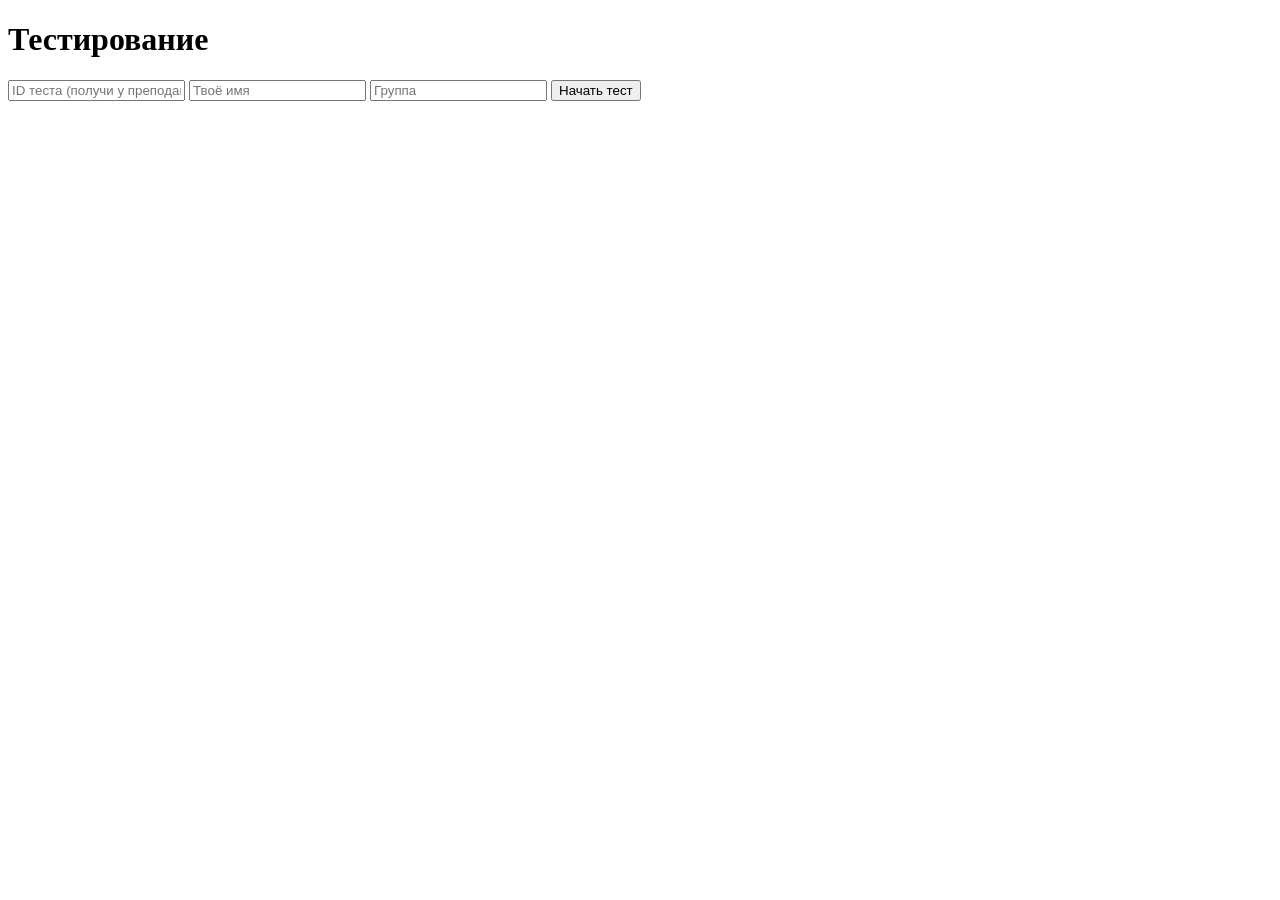
==== frontend/index.html @ d35ea12f "initial commit" ====
<!DOCTYPE html>
<html lang="ru">
<head>
    <meta charset="UTF-8">
    <title>Тестирование</title>
    <link rel="stylesheet" href="style.css">
</head>
<body>
<div class="container">

    <!-- Экран 1: ввод данных -->
    <div id="screen-start">
        <h1>Тестирование</h1>
        <input type="text" id="testId" placeholder="ID теста (получи у преподавателя)">
        <input type="text" id="studentName" placeholder="Твоё имя">
        <input type="text" id="groupName" placeholder="Группа">
        <button onclick="startTest()">Начать тест</button>
    </div>

    <!-- Экран 2: вопросы -->
    <div id="screen-test" class="hidden">
        <h1 id="testTitle"></h1>
        <div id="questions"></div>
        <button onclick="submitTest()" style="background:#27ae60;">
            Отправить ответы
        </button>
    </div>

    <!-- Экран 3: результаты -->
    <div id="screen-results" class="hidden">
        <h1>Результаты</h1>
        <p>Средний балл: <span class="score" id="avgScore"></span></p>
        <div id="results"></div>
        <button onclick="location.reload()">Пройти ещё раз</button>
    </div>

</div>
<script src="script.js"></script>
</body>
</html>
---- frontend/style.css ----
.hidden {
    display: none !important;
}

.tabs {
    display: flex;
    gap: 10px;
    margin-bottom: 20px;
    border-bottom: 2px solid #eee;
    padding-bottom: 10px;
}

.tab {
    background: #eee;
    color: #333;
    padding: 8px 20px;
    border: none;
    border-radius: 4px;
    cursor: pointer;
    font-size: 14px;
}

.tab.active {
    background: #3498db;
    color: white;
}

.cards-row {
    display: flex;
    gap: 15px;
    flex-wrap: wrap;
    margin-top: 10px;
}

.stat-card {
    background: #f0f8ff;
    border: 1px solid #bde0ff;
    border-radius: 8px;
    padding: 15px 25px;
    text-align: center;
    min-width: 140px;
}

.stat-card .number {
    font-size: 32px;
    font-weight: bold;
    color: #2c3e50;
}

.stat-card .label {
    font-size: 12px;
    color: #777;
    margin-top: 4px;
}

.student-card {
    background: #fff;
    border: 1px solid #ddd;
    border-radius: 8px;
    padding: 15px;
    margin-bottom: 15px;
}

.student-header {
    display: flex;
    justify-content: space-between;
    align-items: center;
    margin-bottom: 10px;
}

.student-name {
    font-size: 16px;
    font-weight: bold;
}

.student-group {
    font-size: 13px;
    color: #777;
}

.badge {
    padding: 4px 12px;
    border-radius: 20px;
    font-weight: bold;
    font-size: 14px;
}

.badge.high { background: #d4edda; color: #155724; }
.badge.mid  { background: #fff3cd; color: #856404; }
.badge.low  { background: #f8d7da; color: #721c24; }

.answer-row {
    display: flex;
    justify-content: space-between;
    align-items: flex-start;
    padding: 8px 0;
    border-top: 1px solid #f0f0f0;
    font-size: 13px;
}

.answer-row .q-text {
    flex: 1;
    color: #444;
}

.answer-row .q-score {
    font-weight: bold;
    min-width: 40px;
    text-align: right;
    margin-left: 10px;
}

.progress-bar {
    height: 8px;
    background: #eee;
    border-radius: 4px;
    margin-top: 4px;
    overflow: hidden;
}

.progress-fill {
    height: 100%;
    border-radius: 4px;
    background: #3498db;
    transition: width 0.3s;
}

.question-stat {
    background: #f9f9f9;
    border-radius: 6px;
    padding: 12px;
    margin-bottom: 8px;
}

.delete-btn {
    background: #e74c3c;
    color: white;
    border: none;
    border-radius: 4px;
    padding: 4px 10px;
    cursor: pointer;
    font-size: 12px;
    float: right;
}
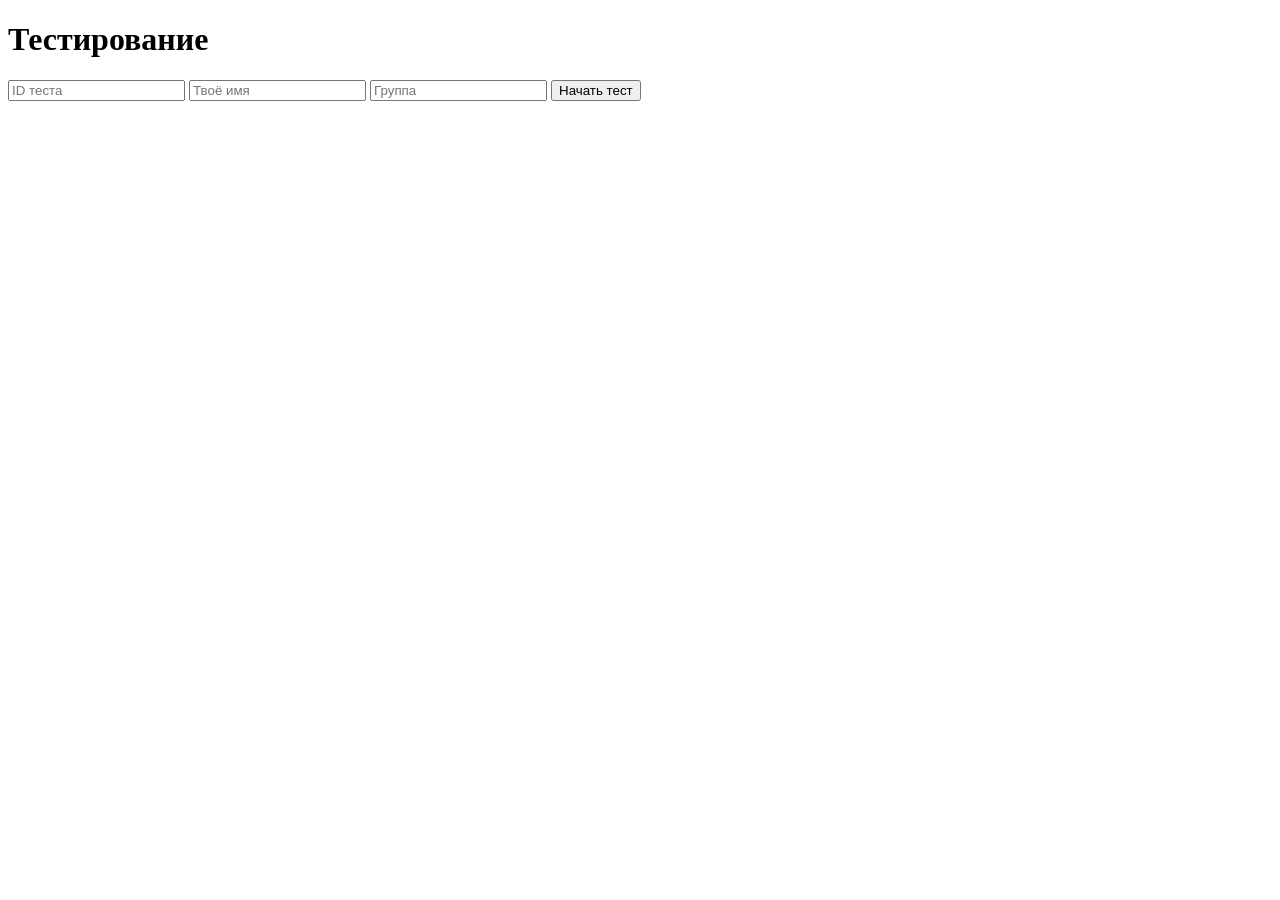
==== commit 2263b16d: "fix encoding in saveTestTitle" ====
--- a/frontend/index.html
+++ b/frontend/index.html
@@ -4,6 +4,9 @@
     <meta charset="UTF-8">
     <title>Тестирование</title>
     <link rel="stylesheet" href="style.css">
+    <style>
+    textarea { user-select: none; }
+    </style>
 </head>
 <body>
 <div class="container">
@@ -11,7 +14,7 @@
     <!-- Экран 1: ввод данных -->
     <div id="screen-start">
         <h1>Тестирование</h1>
-        <input type="text" id="testId" placeholder="ID теста (получи у преподавателя)">
+        <input type="text" id="testId" placeholder="ID теста">
         <input type="text" id="studentName" placeholder="Твоё имя">
         <input type="text" id="groupName" placeholder="Группа">
         <button onclick="startTest()">Начать тест</button>
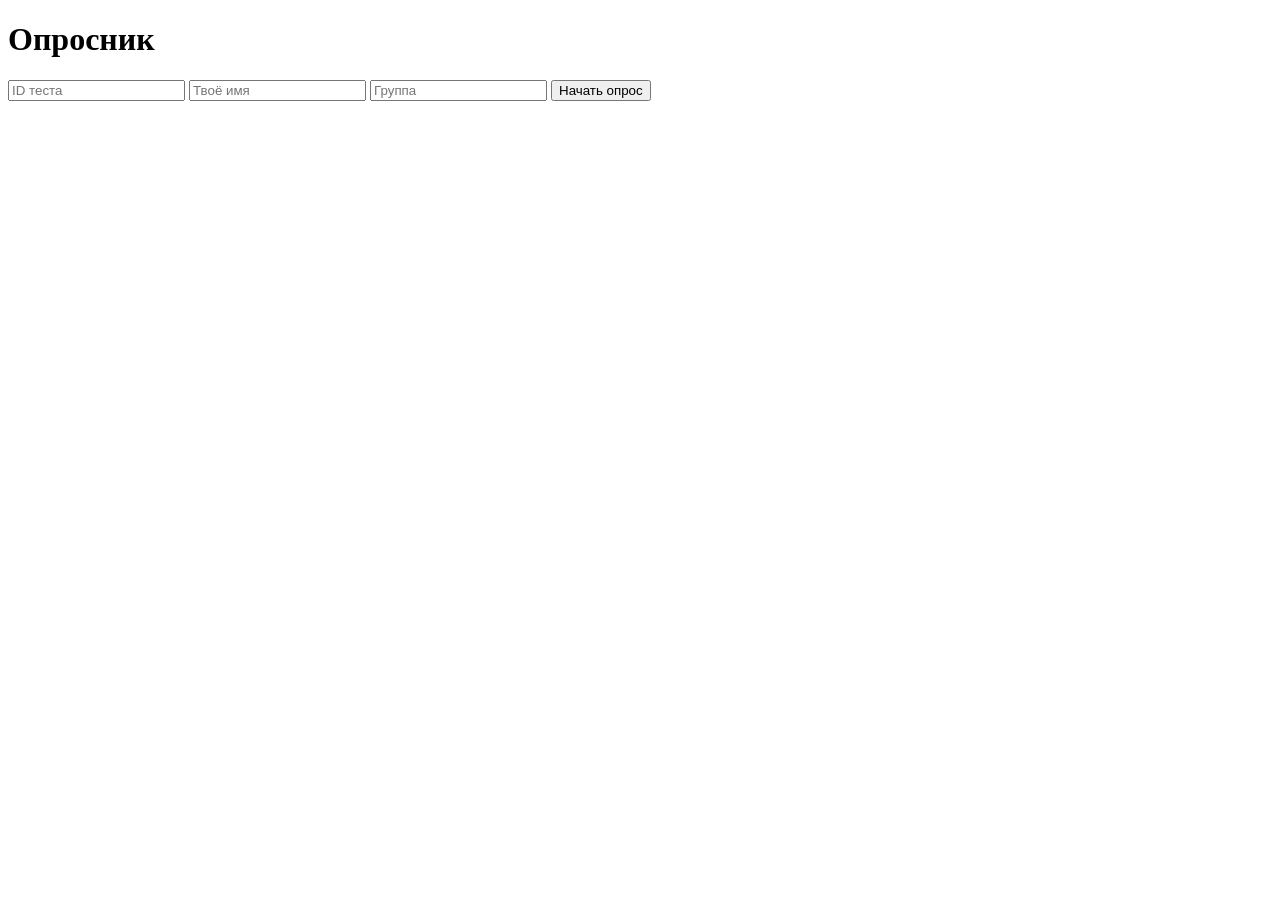
==== commit 76317df4: "rename test to opros" ====
--- a/frontend/index.html
+++ b/frontend/index.html
@@ -8,16 +8,23 @@
     textarea { user-select: none; }
     </style>
 </head>
+<script>
+document.addEventListener("paste", function(e) { //запрет копипаста 
+    if (e.target.tagName === "TEXTAREA") {
+        e.preventDefault();
+    }
+});
+</script>
 <body>
 <div class="container">
 
     <!-- Экран 1: ввод данных -->
     <div id="screen-start">
-        <h1>Тестирование</h1>
+        <h1>Опросник</h1>
         <input type="text" id="testId" placeholder="ID теста">
         <input type="text" id="studentName" placeholder="Твоё имя">
         <input type="text" id="groupName" placeholder="Группа">
-        <button onclick="startTest()">Начать тест</button>
+        <button onclick="startTest()">Начать опрос</button>
     </div>
 
     <!-- Экран 2: вопросы -->
